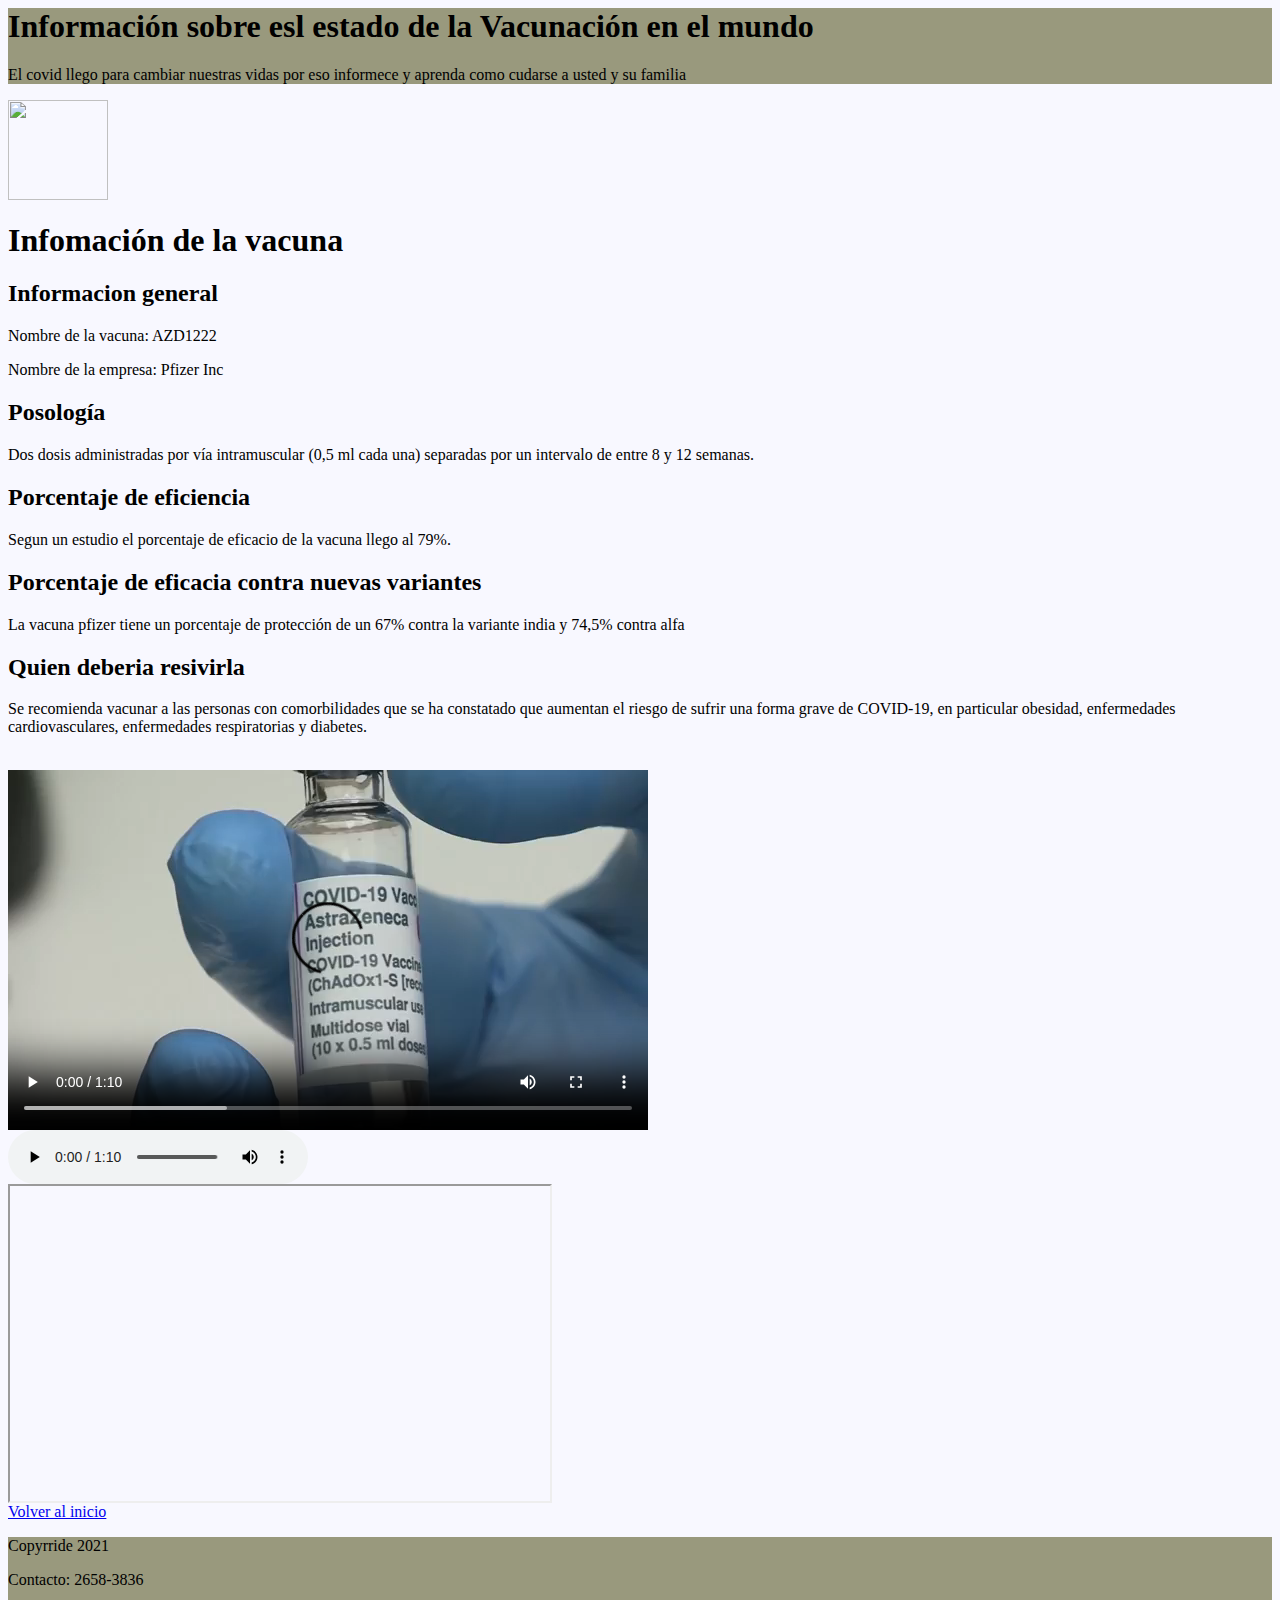
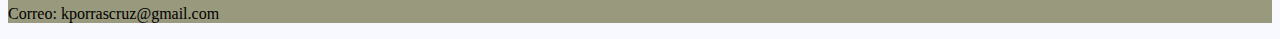
==== AstraZeneca-1.html @ 5ac5c0cd "Add files via upload" ====
<head >
    <title>Astrazeneca</title>
    <link rel="stylesheet" type="text/css" href="" > 
 </head>
<body style="background-color: ghostwhite">
    <header style="background-color: rgb(153, 153, 125);">
        <h1>Información sobre esl estado de la Vacunación en el mundo</h1>
        <p>El covid llego para cambiar nuestras vidas por eso informece y aprenda como cudarse a usted y su familia</p> 

    </header >
    <img width="100" src="https://img.europapress.es/fotoweb/fotonoticia_20200909191356_1200.jpg" />
    <h1>Infomación de la vacuna</h1>
    <h2>Informacion general</h2>
        <p>Nombre de la vacuna: AZD1222</p>
        <p>Nombre de la empresa: Pfizer Inc</p>
    <h2>Posología</h2>
        <p>Dos dosis administradas por vía intramuscular (0,5 ml cada una) separadas por un intervalo de entre 8 y 12 semanas.</p>
    <h2>Porcentaje de eficiencia</h2>  
        <p>Segun un estudio el porcentaje de eficacio de la vacuna llego al 79%.</p>
    <h2>Porcentaje de eficacia contra nuevas variantes</h2>
        <p>La vacuna pfizer tiene un porcentaje de protección de un 67% contra la variante india y 74,5% contra alfa</p> 
    <h2>Quien deberia resivirla</h2>
        <p>Se recomienda vacunar a las personas con comorbilidades que se ha constatado que aumentan el riesgo de sufrir una forma grave de COVID-19, en particular obesidad, enfermedades cardiovasculares, enfermedades respiratorias y diabetes.</p>
        <br>
    <video controls>
        <source src="astazeneca.mp4" type="video/mp4"/>
    </video>
    <br>
    <audio controls>
        <source src="astazaneca.mp3" type="audio/mp3"/>
    </audio>
    <br>
<iframe width="540" height="315" src="https://youtube.com/embed/duXlQmsACPg"> </iframe>
<br>

<a href="Index.html">Volver al inicio</a>
</body>
<footer style="background-color: rgb(153, 153, 125);">
    <p>Copyrride 2021</p>
    <p>Contacto: 2658-3836</p>
    <p>Correo: kporrascruz@gmail.com</p>
</footer>
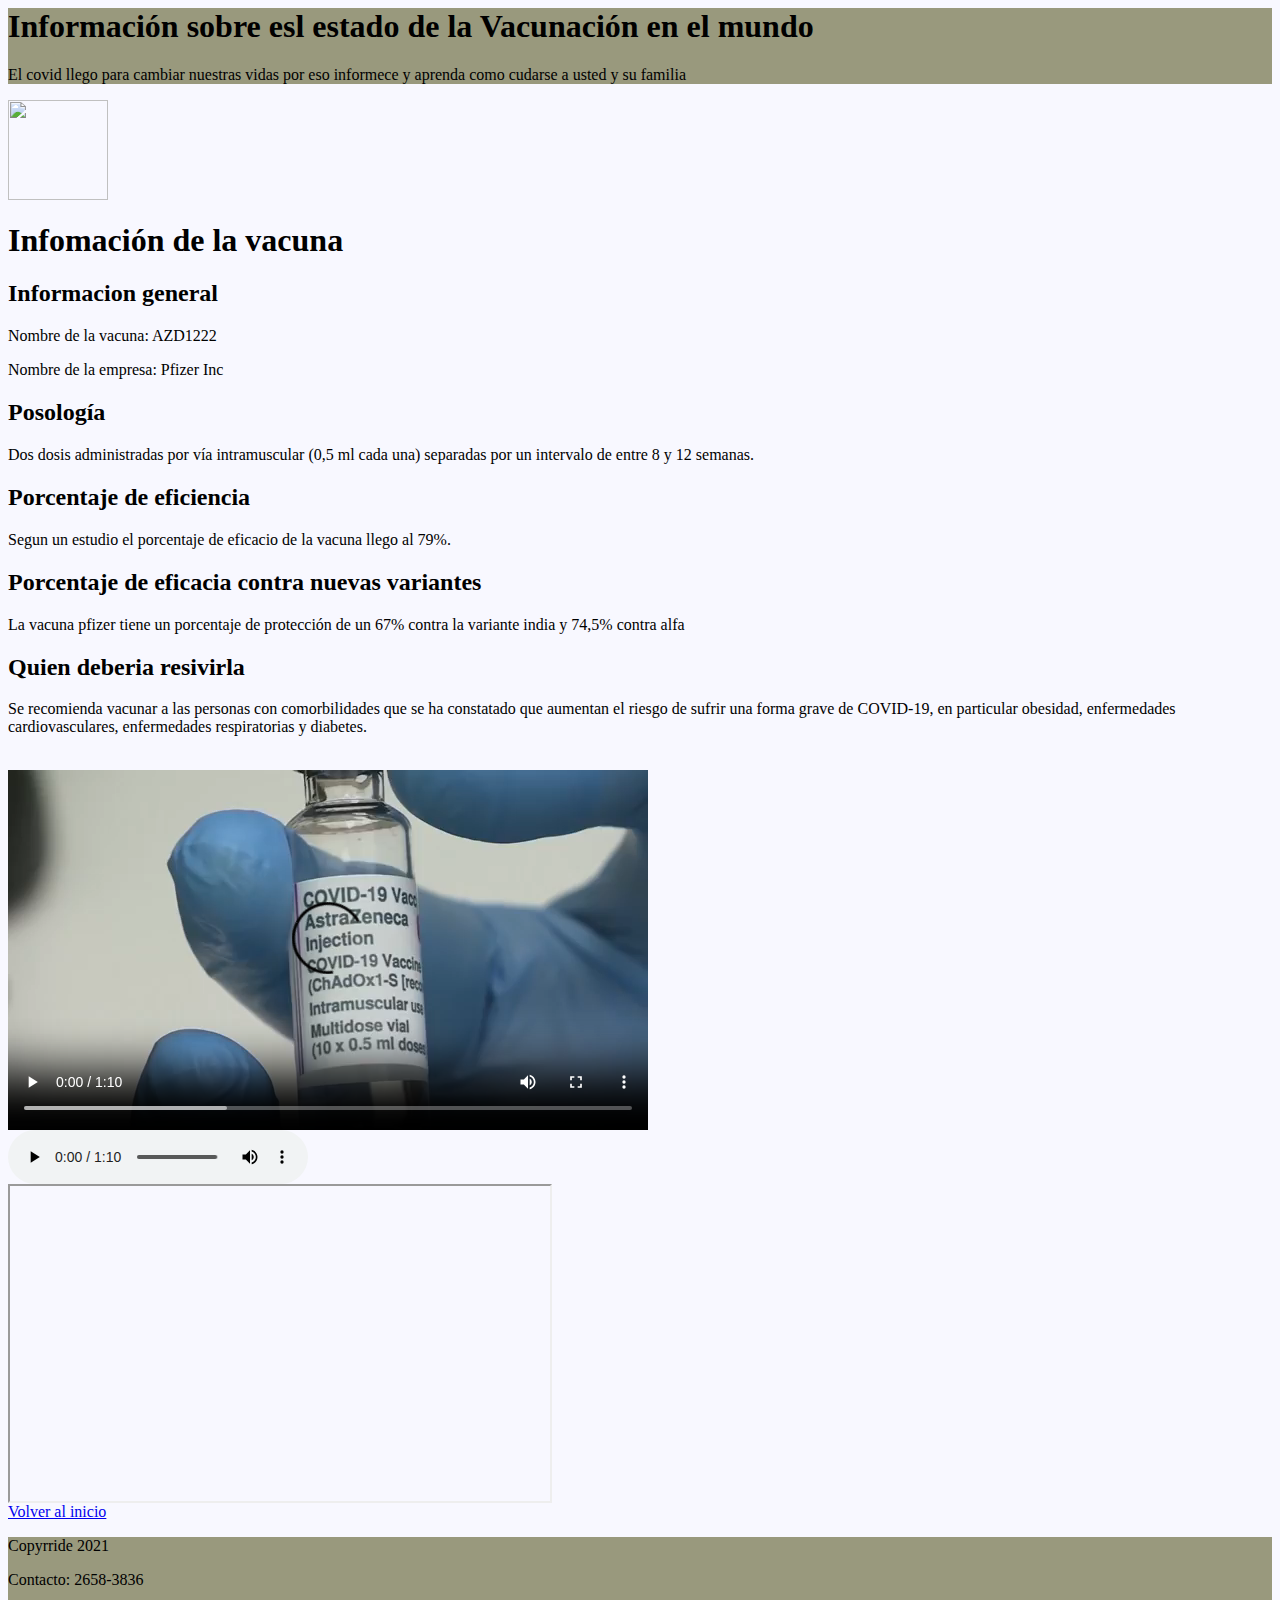
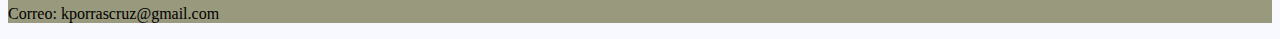
==== commit 740458c6: "Update AstraZeneca-1.html" ====
--- a/AstraZeneca-1.html
+++ b/AstraZeneca-1.html
@@ -33,10 +33,10 @@
 <iframe width="540" height="315" src="https://youtube.com/embed/duXlQmsACPg"> </iframe>
 <br>
 
-<a href="Index.html">Volver al inicio</a>
+<a href="index.html">Volver al inicio</a>
 </body>
 <footer style="background-color: rgb(153, 153, 125);">
     <p>Copyrride 2021</p>
     <p>Contacto: 2658-3836</p>
     <p>Correo: kporrascruz@gmail.com</p>
-</footer>+</footer>
